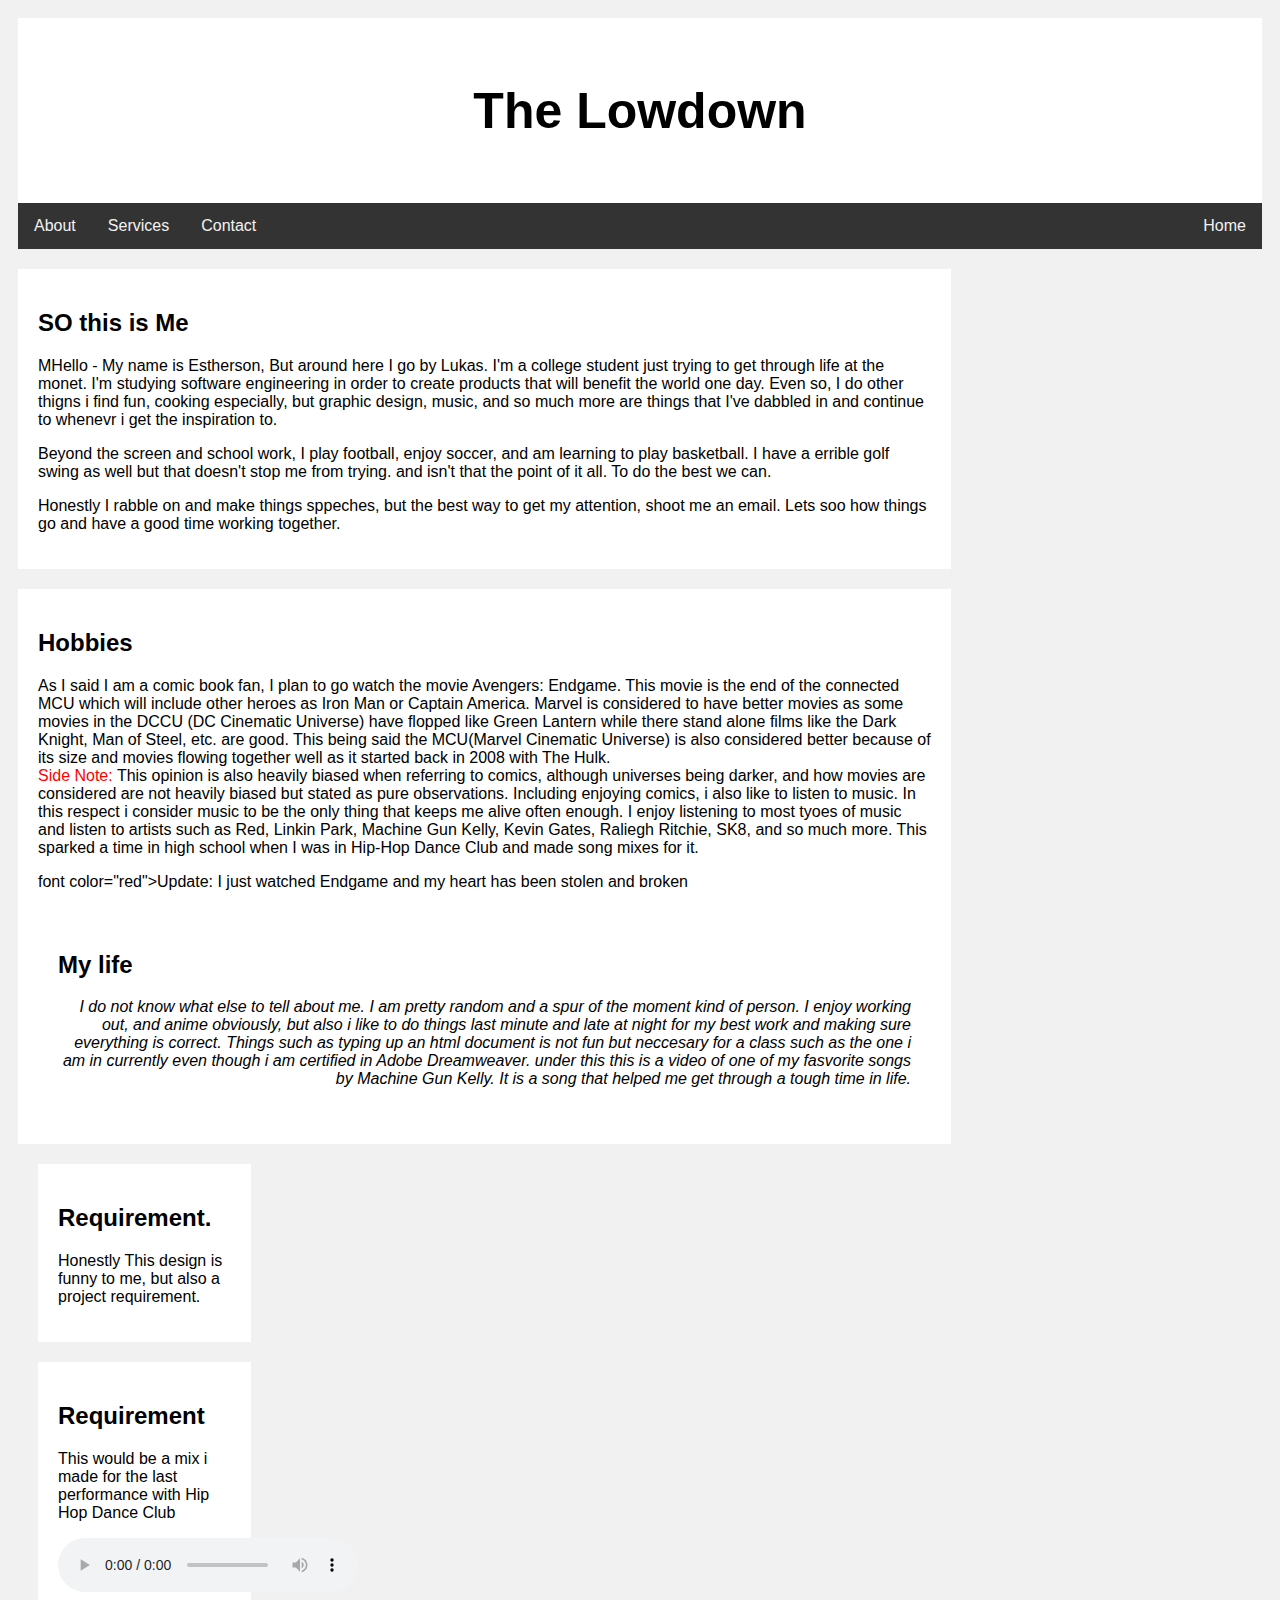
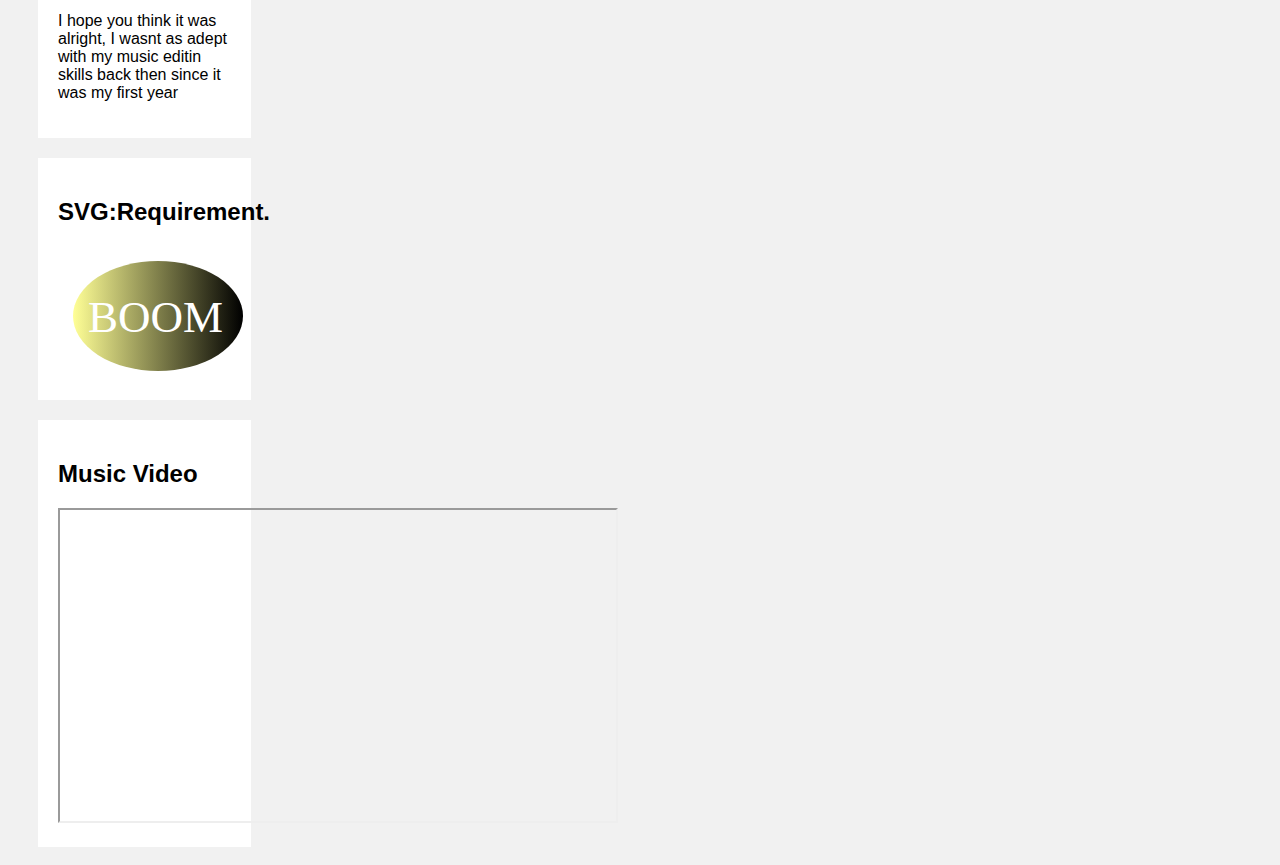
==== About.html @ 80be07c8 "Update About.html" ====
<!DOCTYPE html>
  <html>
    <head>
      <html lang="en-US">
      <meta charset="UTF-8">
	      <meta name="viewport" content="width=device-width, initial-scale=1.0">
      <title>Estherson Celestin</title>
      <link rel="stylesheet" type="text/css" href="css/style.css">
    </head>
      <body>
        <div class="header">
          <h1>The Lowdown</h1>
        </div>
        
	<div class="topnav">
          <a href="/Sentus/About.html">About</a>
	  <a href="/Sentus/skillset.html">Services</a>
          <a href="/Sentus/contact.html">Contact</a>
          <a href="/Sentus/index.html" style="float:right">Home</a>
		</div>
	
	<div class="row"> 
		<div class="leftcolumn">
   <div class="card">
      <h2>SO this is Me</h2>
	     <p> MHello - My name is Estherson, But around here I go by Lukas. I'm a college student just trying to get through
	life at the monet. I'm studying software engineering in order to create products that will benefit the world one day.
	Even so, I do other thigns i find fun, cooking especially, but graphic design, music, and so much more are things that I've
	dabbled in and continue to whenevr i get the inspiration to.
          </p>
	   <p> Beyond the screen and school work, I play football, enjoy soccer, and am learning to play basketball. I have a errible golf swing as well but that doesn't stop me from trying.
		   and isn't that the point of it all. To do the best we can.
	   </p>
	   <p> Honestly I rabble on and make things sppeches, but the best way to get my attention, shoot me an email. Lets soo how things go
		   and have a good time working together.
		   </p>
	     </div>
			 <div class="card">
		  <h2>Hobbies</h2>
          <p>As I said I am a comic book fan, I plan to go watch the movie Avengers: Endgame. This movie is the end of the connected MCU which will include other heroes 
as Iron Man or Captain America. Marvel is considered to have better movies as some movies in the DCCU (DC Cinematic Universe) have flopped
like Green Lantern while there stand alone films like the Dark Knight, Man of Steel, etc. are good. This being said the 
MCU(Marvel Cinematic Universe) is also considered better because of its size and movies flowing together well as it started back in 2008 
with The Hulk.<br/><font color="red">Side Note: </font>This opinion is also heavily biased when referring to comics, although universes 
being darker, and how movies are considered are not heavily biased but stated as pure observations. Including enjoying comics, i also 
like to listen to music. In this respect i consider music to be the only thing that keeps me alive often enough. I enjoy listening to most tyoes
of music and listen to artists such as Red, Linkin Park, Machine Gun Kelly, Kevin Gates, Raliegh Ritchie, SK8, and so much more. This
sparked a time in high school when I was in Hip-Hop Dance Club and made song mixes for it. 
          </p>
				 <p>font color="red">Update: </font> I just watched Endgame and my heart has been stolen and broken
			</p.
					 
			</div>
			<div class="card">
				<h2>My life</h2>
          <p align="right"><i>I do not know what else to tell about me. I am pretty random and a spur of the moment kind of person. I enjoy working
out, and anime obviously, but also i like to do things last minute and late at night for my best work and making sure everything 
is correct. Things such as typing up an html document is not fun but neccesary for a class such as the one i am in currently even 
though i am certified in Adobe Dreamweaver. under this this is a video of one of my fasvorite songs by Machine Gun Kelly. It is a song that helped me get through a tough time in life.</i>
          </p>
			</div>
			</div>

				 <div class="rightcolumn">
    <div class="card">
	     <h2>Requirement.</h2>
 <script>
          var c = document.getElementById("myCanvas");
          var ctx = c.getContext("2d");
          ctx.font = "40px Impact, Charcoal, sans-serif";
          ctx.strokeText("Guess Who",10,50);
        </script>
<p>Honestly This design is funny to me, but also a project requirement.</p>
    </div>
	    <div class="card">
	     <h2>Requirement</h2>
      <p>  This would be a mix i made for the last performance with Hip Hop Dance Club</p>
        <audio controls>
          <source src="/Sentus/media/Dance Mix 3.mp3" type="audio/mp3">
        </audio>
		  <p> I hope you think it was alright, I wasnt as adept with my music editin skills back then since it was my first year</p>
					 </div>
	<div class="card">
	     <h2>SVG:Requirement.</h2>
		   <svg height="130" width="500">
        <defs>
          <linearGradient id="grad1" x1="0%" y1="0%" x2="100%" y2="0%">
            <stop offset="0%" style="stop-color:rgb(255,255,150);stop-opacity:1" />
            <stop offset="100%" style="stop-color:rgb(,0,255);stop-opacity:1" />
          </linearGradient>
        </defs>
      <ellipse cx="100" cy="70" rx="85" ry="55" fill="url(#grad1)" />
        <text fill="#ffffff" font-size="45" font-family="Comic Sans MS" x="30" y="86">BOOM</text>
      </svg>
					 </div>						    
      <div class="card">
	     <h2>Music Video</h2>
        <iframe width="560" height="315" src="https://www.youtube.com/embed/Tz9xWZJhGDQ"></iframe>
           </div>
					 </div> 
</body>
  </html>
---- css/style.css ----
* {
  box-sizing: border-box;
}

body {
  font-family: Arial;
  padding: 10px;
  background: #f1f1f1;
}

/* Header/Blog Title */
.header {
  padding: 30px;
  text-align: center;
  background: white;
}

.header h1 {
  font-size: 50px;
}

/* Style the top navigation bar */
.topnav {
  overflow: hidden;
  background-color: #333;
}

/* Style the topnav links */
.topnav a {
  float: left;
  display: block;
  color: #f2f2f2;
  text-align: center;
  padding: 14px 16px;
  text-decoration: none;
}

/* Change color on hover */
.topnav a:hover {
  background-color: #ddd;
  color: black;
}
img.resize {
  max-width:50%;
  max-height:50%;
}
/* Create two unequal columns that floats next to each other */
/* Left column */
.leftcolumn {   
  float: left;
  width: 75%;
}

/* Right column */
.rightcolumn {
  float: left;
  width: 25%;
  background-color: #f1f1f1;
  padding-left: 20px;
}

/* Fake image */
.fakeimg {
  background-color: #aaa;
  width: 100%;
  padding: 20px;
}

/* Add a card effect for articles */
.card {
  background-color: white;
  padding: 20px;
  margin-top: 20px;
}

/* Clear floats after the columns */
.row:after {
  content: "";
  display: table;
  clear: both;
}

/* Footer */
.footer {
  padding: 20px;
  text-align: center;
  background: #ddd;
  margin-top: 20px;
}

/* Responsive layout - when the screen is less than 800px wide, make the two columns stack on top of each other instead of next to each other */
@media screen and (max-width: 800px) {
  .leftcolumn, .rightcolumn {   
    width: 100%;
    padding: 0;
  }
}

/* Responsive layout - when the screen is less than 400px wide, make the navigation links stack on top of each other instead of next to each other */
@media screen and (max-width: 400px) {
  .topnav a {
    float: none;
    width: 100%;
  }
}
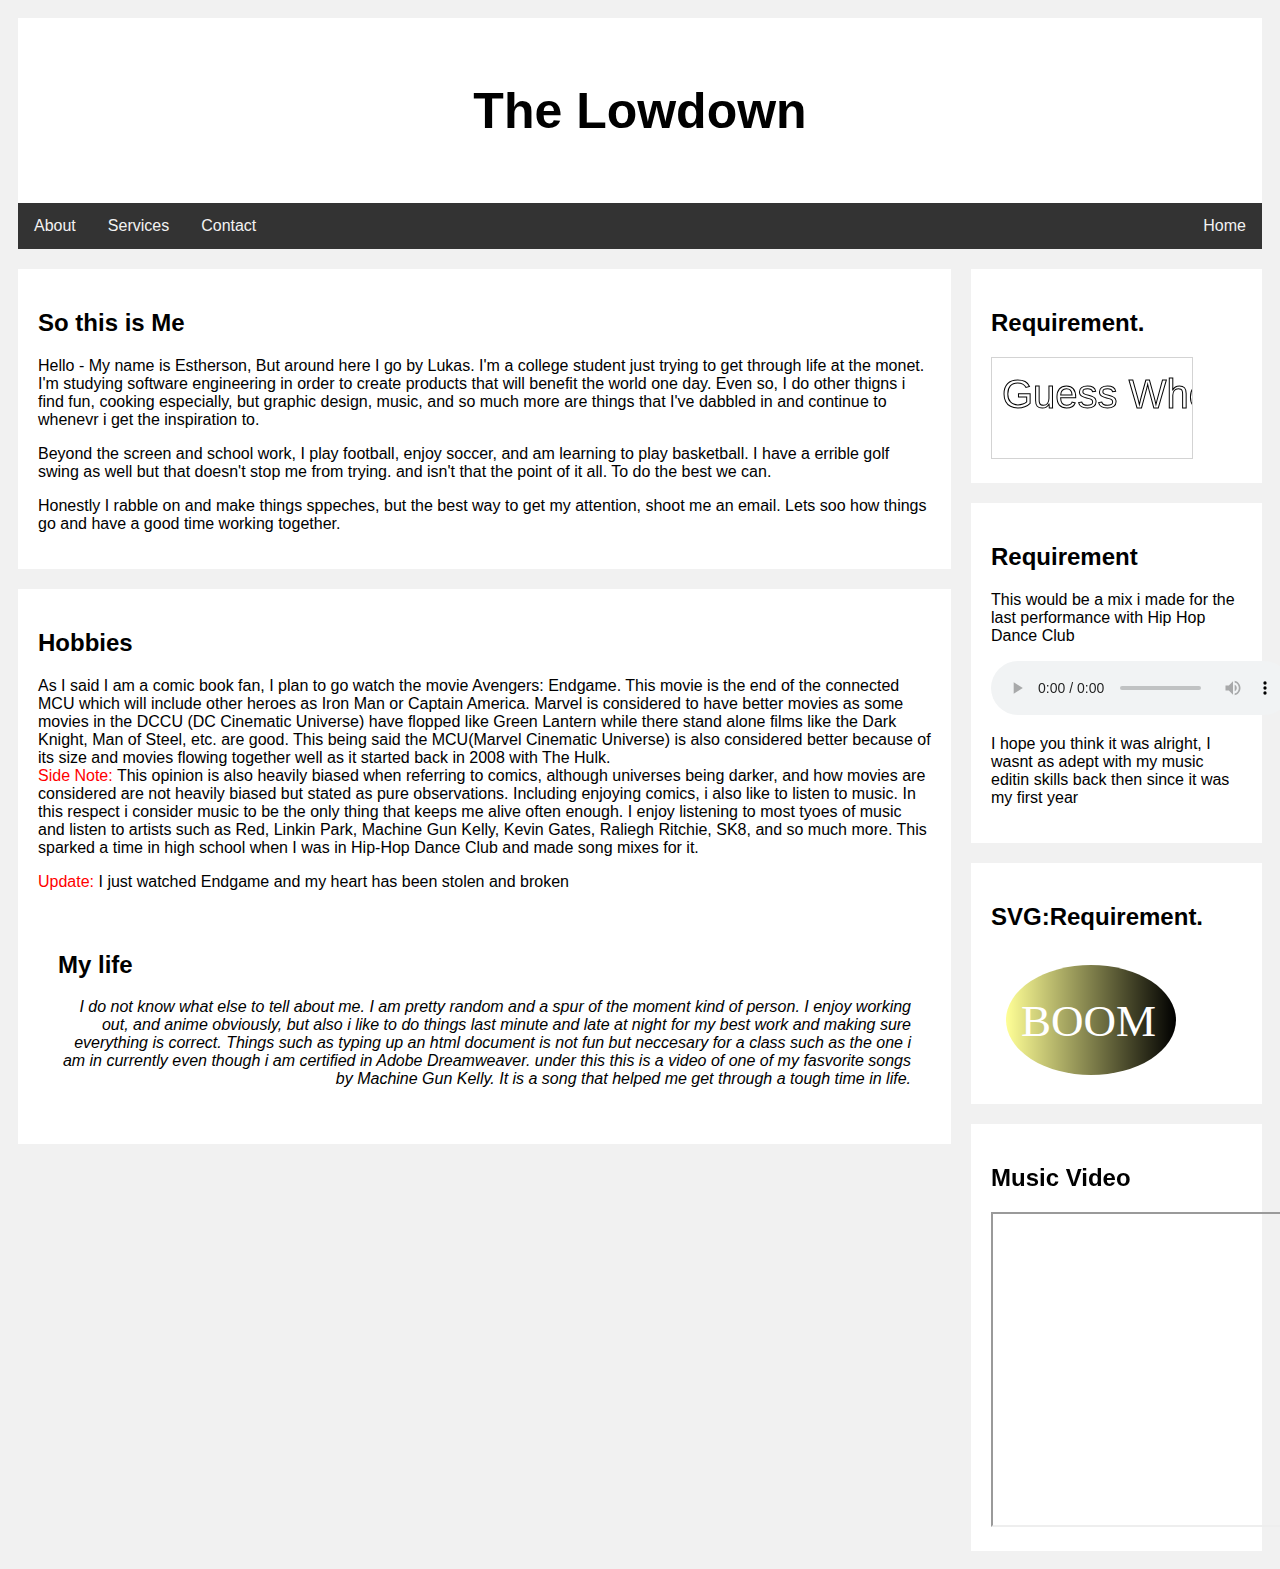
==== commit 83376695: "Update About.html" ====
--- a/About.html
+++ b/About.html
@@ -22,8 +22,8 @@
 	<div class="row"> 
 		<div class="leftcolumn">
    <div class="card">
-      <h2>SO this is Me</h2>
-	     <p> MHello - My name is Estherson, But around here I go by Lukas. I'm a college student just trying to get through
+      <h2>So this is Me</h2>
+	     <p> Hello - My name is Estherson, But around here I go by Lukas. I'm a college student just trying to get through
 	life at the monet. I'm studying software engineering in order to create products that will benefit the world one day.
 	Even so, I do other thigns i find fun, cooking especially, but graphic design, music, and so much more are things that I've
 	dabbled in and continue to whenevr i get the inspiration to.
@@ -47,7 +47,7 @@
 of music and listen to artists such as Red, Linkin Park, Machine Gun Kelly, Kevin Gates, Raliegh Ritchie, SK8, and so much more. This
 sparked a time in high school when I was in Hip-Hop Dance Club and made song mixes for it. 
           </p>
-				 <p>font color="red">Update: </font> I just watched Endgame and my heart has been stolen and broken
+				 <p><font color="red">Update: </font> I just watched Endgame and my heart has been stolen and broken
 			</p.
 					 
 			</div>
@@ -60,10 +60,12 @@
           </p>
 			</div>
 			</div>
+			</div>
 
 				 <div class="rightcolumn">
     <div class="card">
 	     <h2>Requirement.</h2>
+	    <canvas id="myCanvas" width="200" height="100" style="border:1px solid #d3d3d3;">
  <script>
           var c = document.getElementById("myCanvas");
           var ctx = c.getContext("2d");
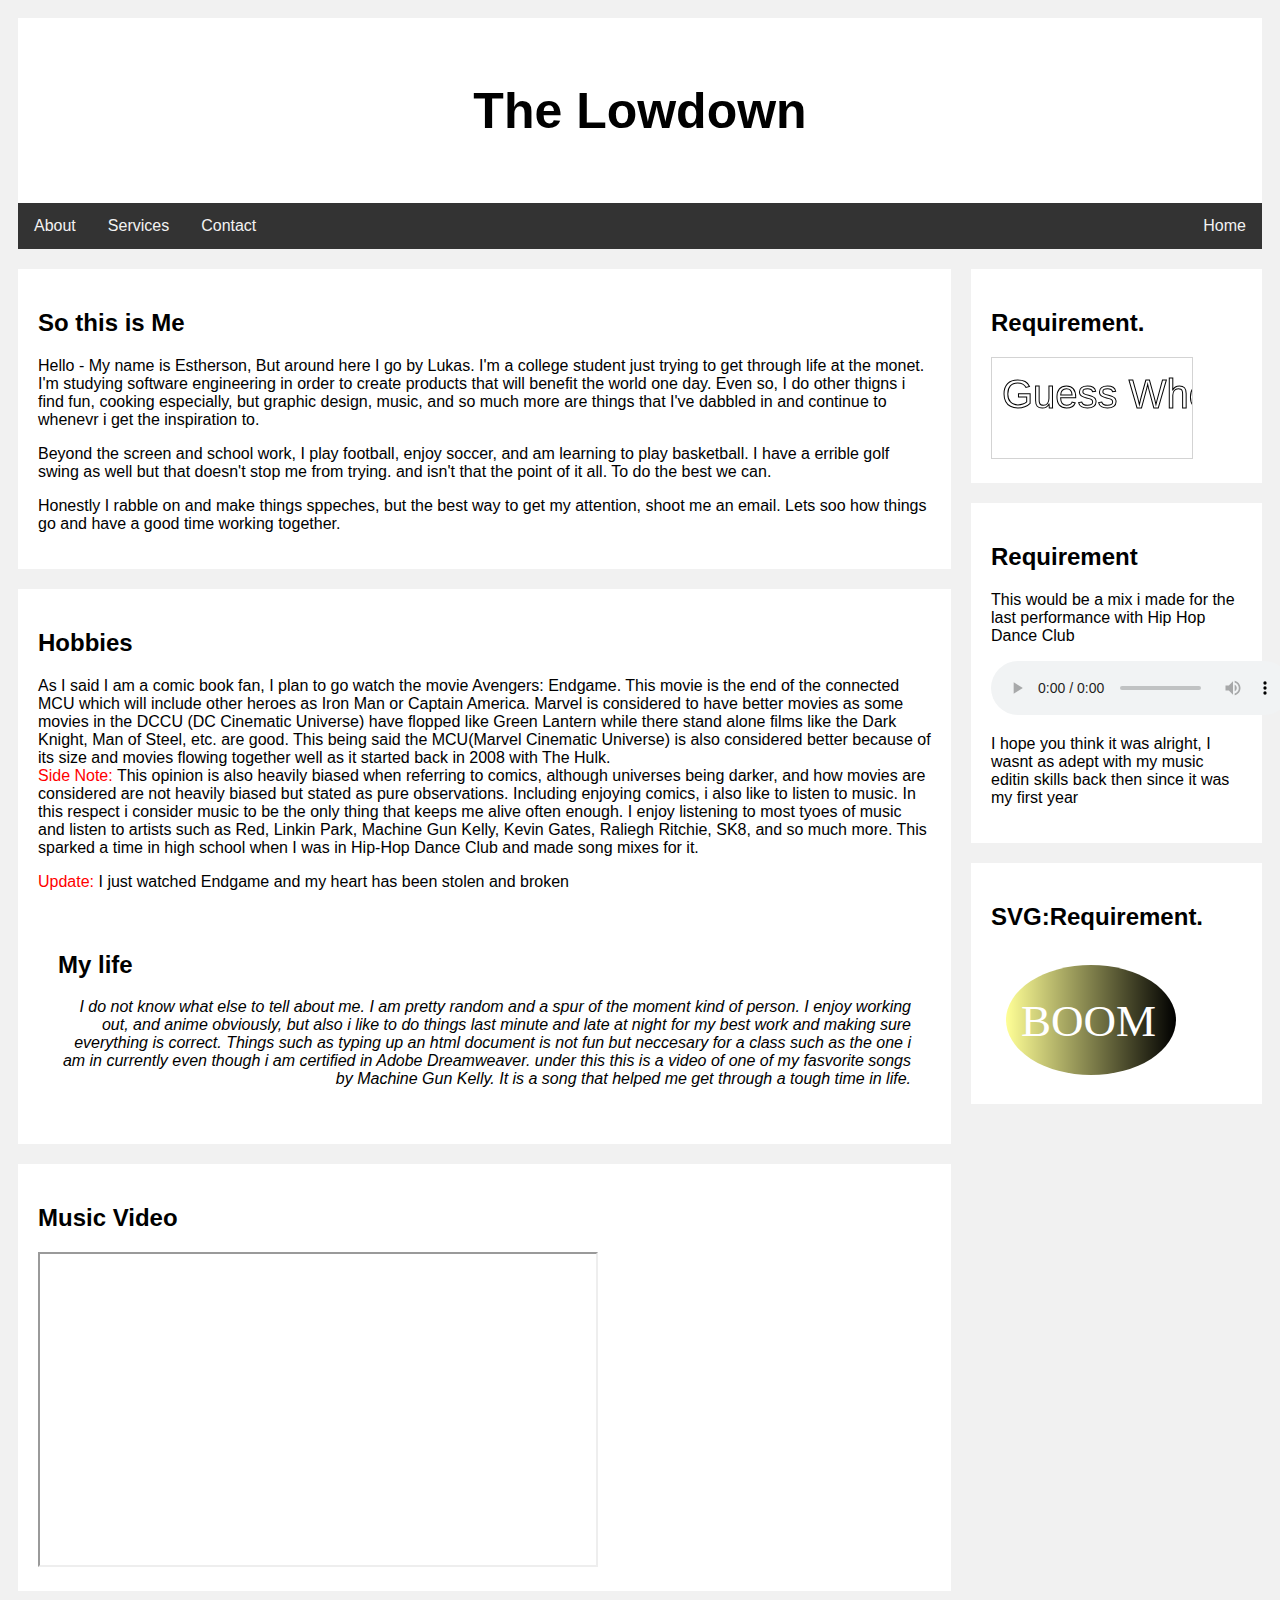
==== commit 3c05ffcf: "Update About.html" ====
--- a/About.html
+++ b/About.html
@@ -60,7 +60,11 @@
           </p>
 			</div>
 			</div>
-			</div>
+			<div class="card">
+	     <h2>Music Video</h2>
+        <iframe width="560" height="315" src="https://www.youtube.com/embed/Tz9xWZJhGDQ"></iframe>
+           </div>
+		</div>
 
 				 <div class="rightcolumn">
     <div class="card">
@@ -95,10 +99,6 @@
         <text fill="#ffffff" font-size="45" font-family="Comic Sans MS" x="30" y="86">BOOM</text>
       </svg>
 					 </div>						    
-      <div class="card">
-	     <h2>Music Video</h2>
-        <iframe width="560" height="315" src="https://www.youtube.com/embed/Tz9xWZJhGDQ"></iframe>
-           </div>
 					 </div> 
 </body>
   </html>		
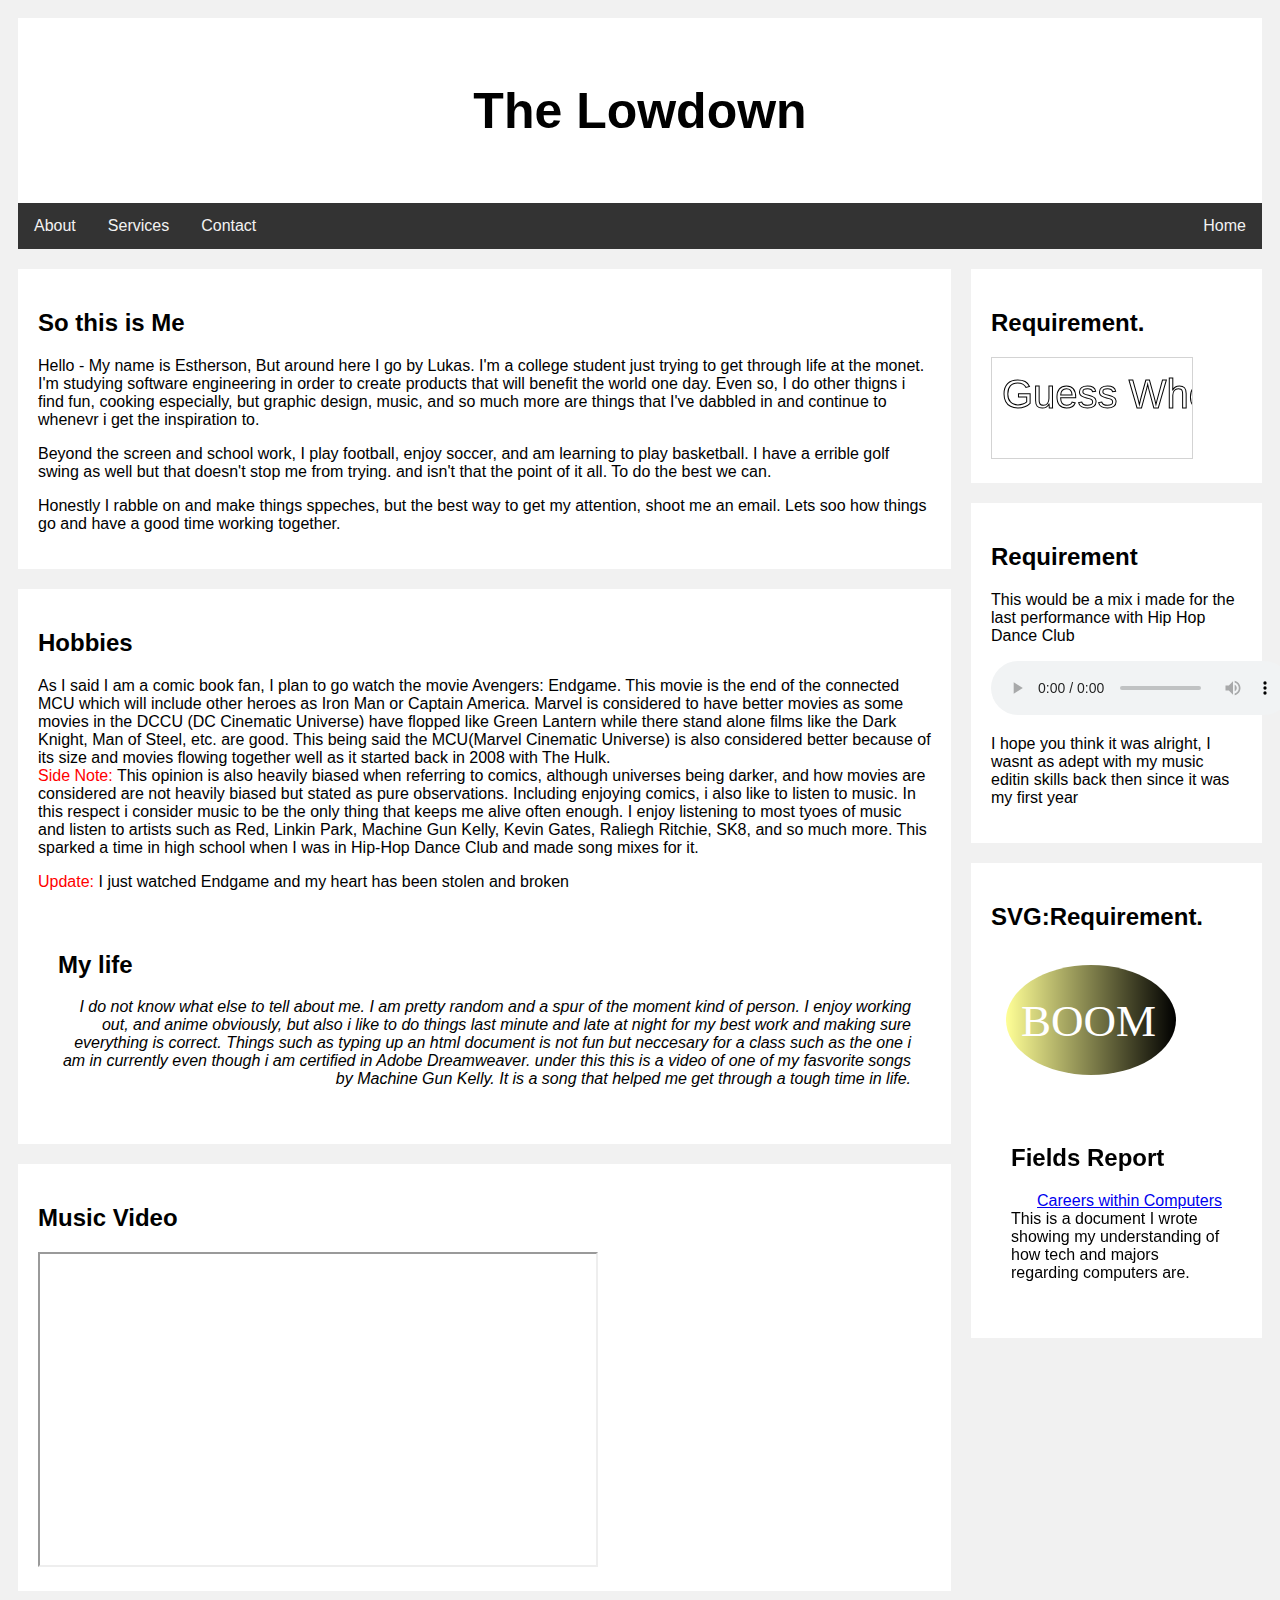
==== commit 58154200: "Update About.html" ====
--- a/About.html
+++ b/About.html
@@ -98,7 +98,12 @@
       <ellipse cx="100" cy="70" rx="85" ry="55" fill="url(#grad1)" />
         <text fill="#ffffff" font-size="45" font-family="Comic Sans MS" x="30" y="86">BOOM</text>
       </svg>
-					 </div>						    
+		<div class="card">
+	     <h2>Fields Report</h2>
+		<a href="/Sentus/media/Careers within Computers.pdf" style="float:right">Careers within Computers</a>
+			 <p>This is a document I wrote showing my understanding of how tech and majors regarding computers are.</p>
+					 </div>	
+		</div>	
 					 </div> 
 </body>
   </html>		
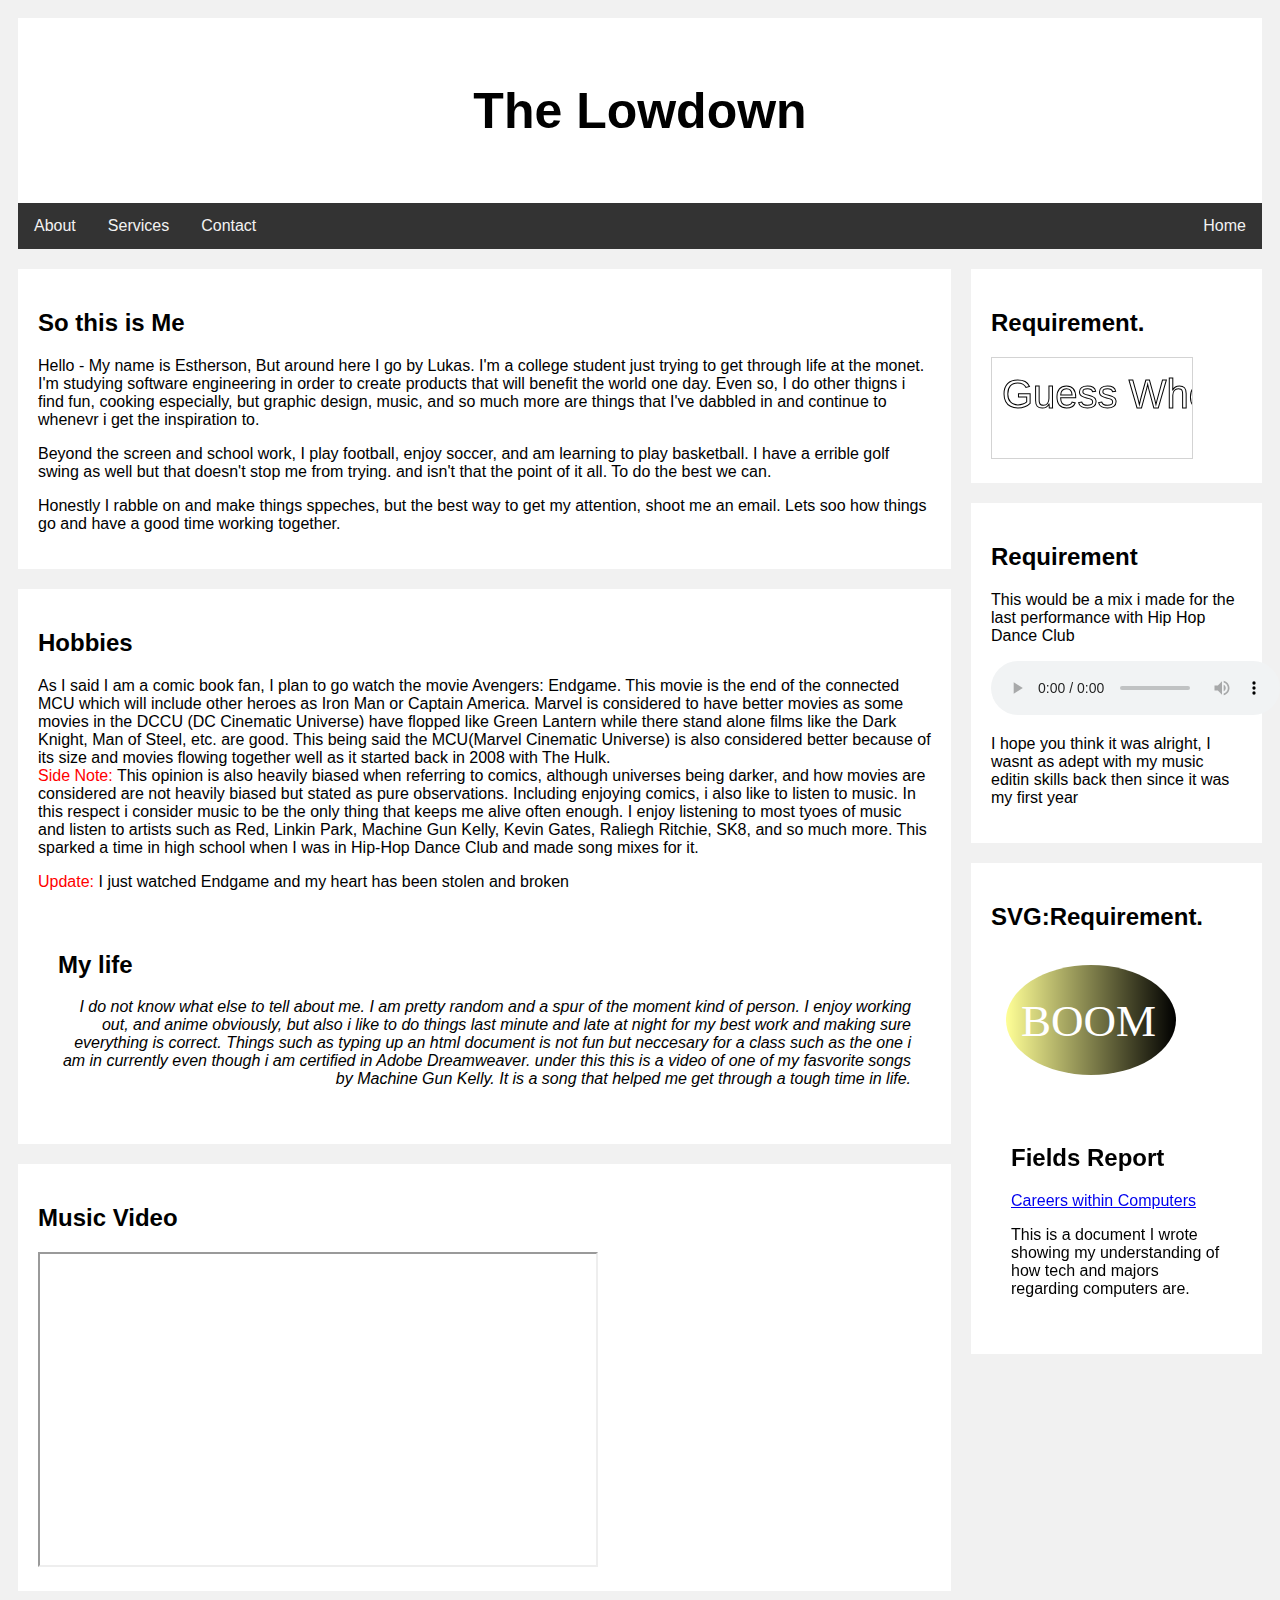
==== commit 01d625ae: "Update About.html" ====
--- a/About.html
+++ b/About.html
@@ -100,7 +100,7 @@
       </svg>
 		<div class="card">
 	     <h2>Fields Report</h2>
-		<a href="/Sentus/media/Careers within Computers.pdf" style="float:right">Careers within Computers</a>
+		<a href="/Sentus/media/Careers within Computers.pdf">Careers within Computers</a>
 			 <p>This is a document I wrote showing my understanding of how tech and majors regarding computers are.</p>
 					 </div>	
 		</div>	
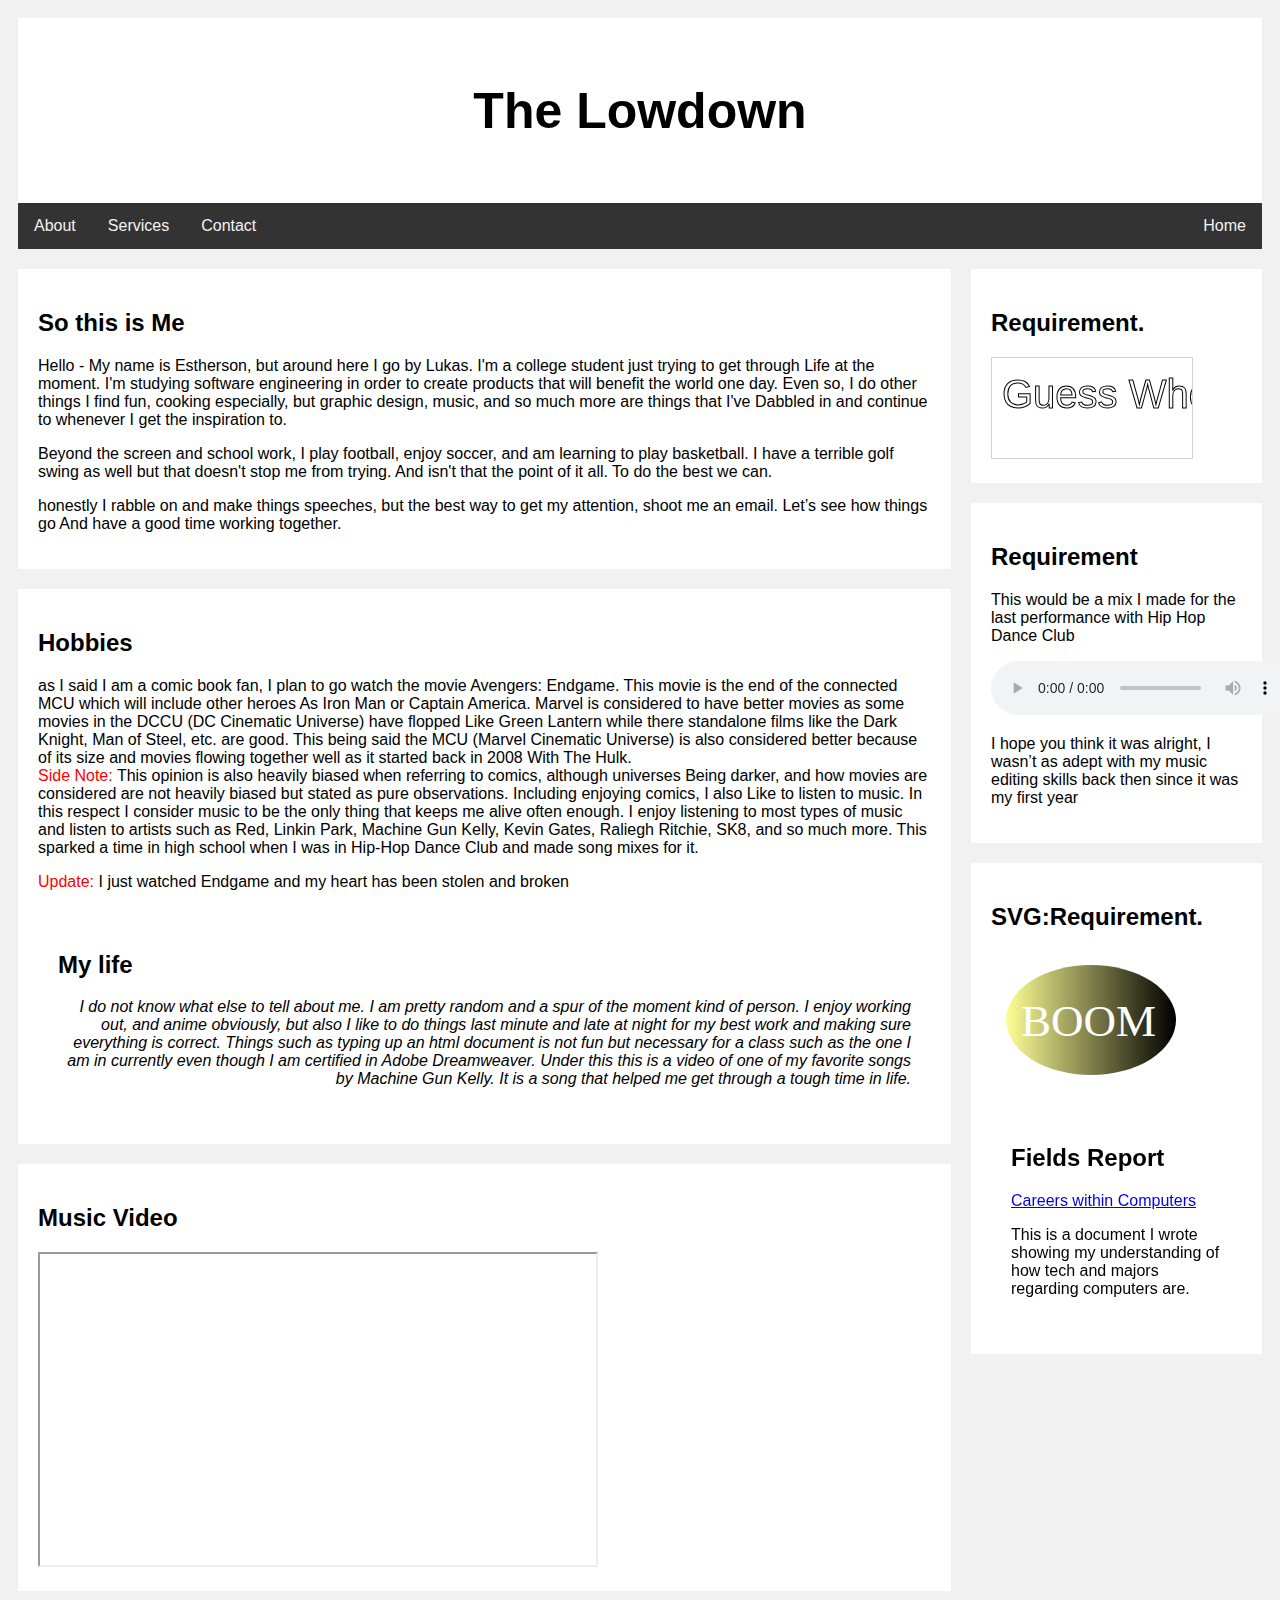
==== commit fb5aae4b: "Update About.html" ====
--- a/About.html
+++ b/About.html
@@ -23,27 +23,27 @@
 		<div class="leftcolumn">
    <div class="card">
       <h2>So this is Me</h2>
-	     <p> Hello - My name is Estherson, But around here I go by Lukas. I'm a college student just trying to get through
-	life at the monet. I'm studying software engineering in order to create products that will benefit the world one day.
-	Even so, I do other thigns i find fun, cooking especially, but graphic design, music, and so much more are things that I've
-	dabbled in and continue to whenevr i get the inspiration to.
+	     <p> Hello - My name is Estherson, but around here I go by Lukas. I'm a college student just trying to get through
+	Life at the moment. I'm studying software engineering in order to create products that will benefit the world one day.
+	Even so, I do other things I find fun, cooking especially, but graphic design, music, and so much more are things that I've
+	Dabbled in and continue to whenever I get the inspiration to.
           </p>
-	   <p> Beyond the screen and school work, I play football, enjoy soccer, and am learning to play basketball. I have a errible golf swing as well but that doesn't stop me from trying.
-		   and isn't that the point of it all. To do the best we can.
+	   <p> Beyond the screen and school work, I play football, enjoy soccer, and am learning to play basketball. I have a terrible golf swing as well but that doesn't stop me from trying.
+		   And isn't that the point of it all. To do the best we can.
 	   </p>
-	   <p> Honestly I rabble on and make things sppeches, but the best way to get my attention, shoot me an email. Lets soo how things go
-		   and have a good time working together.
+	   <p> honestly I rabble on and make things speeches, but the best way to get my attention, shoot me an email. Let’s see how things go
+		   And have a good time working together.
 		   </p>
 	     </div>
 			 <div class="card">
 		  <h2>Hobbies</h2>
-          <p>As I said I am a comic book fan, I plan to go watch the movie Avengers: Endgame. This movie is the end of the connected MCU which will include other heroes 
-as Iron Man or Captain America. Marvel is considered to have better movies as some movies in the DCCU (DC Cinematic Universe) have flopped
-like Green Lantern while there stand alone films like the Dark Knight, Man of Steel, etc. are good. This being said the 
-MCU(Marvel Cinematic Universe) is also considered better because of its size and movies flowing together well as it started back in 2008 
-with The Hulk.<br/><font color="red">Side Note: </font>This opinion is also heavily biased when referring to comics, although universes 
-being darker, and how movies are considered are not heavily biased but stated as pure observations. Including enjoying comics, i also 
-like to listen to music. In this respect i consider music to be the only thing that keeps me alive often enough. I enjoy listening to most tyoes
+          <p>as I said I am a comic book fan, I plan to go watch the movie Avengers: Endgame. This movie is the end of the connected MCU which will include other heroes 
+As Iron Man or Captain America. Marvel is considered to have better movies as some movies in the DCCU (DC Cinematic Universe) have flopped
+Like Green Lantern while there standalone films like the Dark Knight, Man of Steel, etc. are good. This being said the 
+MCU (Marvel Cinematic Universe) is also considered better because of its size and movies flowing together well as it started back in 2008 
+With The Hulk.<br/><font color="red">Side Note: </font>This opinion is also heavily biased when referring to comics, although universes 
+Being darker, and how movies are considered are not heavily biased but stated as pure observations. Including enjoying comics, I also 
+Like to listen to music. In this respect I consider music to be the only thing that keeps me alive often enough. I enjoy listening to most types
 of music and listen to artists such as Red, Linkin Park, Machine Gun Kelly, Kevin Gates, Raliegh Ritchie, SK8, and so much more. This
 sparked a time in high school when I was in Hip-Hop Dance Club and made song mixes for it. 
           </p>
@@ -54,9 +54,9 @@
 			<div class="card">
 				<h2>My life</h2>
           <p align="right"><i>I do not know what else to tell about me. I am pretty random and a spur of the moment kind of person. I enjoy working
-out, and anime obviously, but also i like to do things last minute and late at night for my best work and making sure everything 
-is correct. Things such as typing up an html document is not fun but neccesary for a class such as the one i am in currently even 
-though i am certified in Adobe Dreamweaver. under this this is a video of one of my fasvorite songs by Machine Gun Kelly. It is a song that helped me get through a tough time in life.</i>
+out, and anime obviously, but also I like to do things last minute and late at night for my best work and making sure everything 
+is correct. Things such as typing up an html document is not fun but necessary for a class such as the one I am in currently even 
+though I am certified in Adobe Dreamweaver. Under this this is a video of one of my favorite songs by Machine Gun Kelly. It is a song that helped me get through a tough time in life.</i>
           </p>
 			</div>
 			</div>
@@ -76,15 +76,15 @@
           ctx.font = "40px Impact, Charcoal, sans-serif";
           ctx.strokeText("Guess Who",10,50);
         </script>
-<p>Honestly This design is funny to me, but also a project requirement.</p>
+<p>Honestly, this design is funny to me, but also a project requirement.</p>
     </div>
 	    <div class="card">
 	     <h2>Requirement</h2>
-      <p>  This would be a mix i made for the last performance with Hip Hop Dance Club</p>
+      <p>  This would be a mix I made for the last performance with Hip Hop Dance Club</p>
         <audio controls>
           <source src="/Sentus/media/Dance Mix 3.mp3" type="audio/mp3">
         </audio>
-		  <p> I hope you think it was alright, I wasnt as adept with my music editin skills back then since it was my first year</p>
+		  <p> I hope you think it was alright, I wasn’t as adept with my music editing skills back then since it was my first year</p>
 					 </div>
 	<div class="card">
 	     <h2>SVG:Requirement.</h2>
@@ -106,4 +106,3 @@
 		</div>	
 					 </div> 
 </body>
-  </html>		
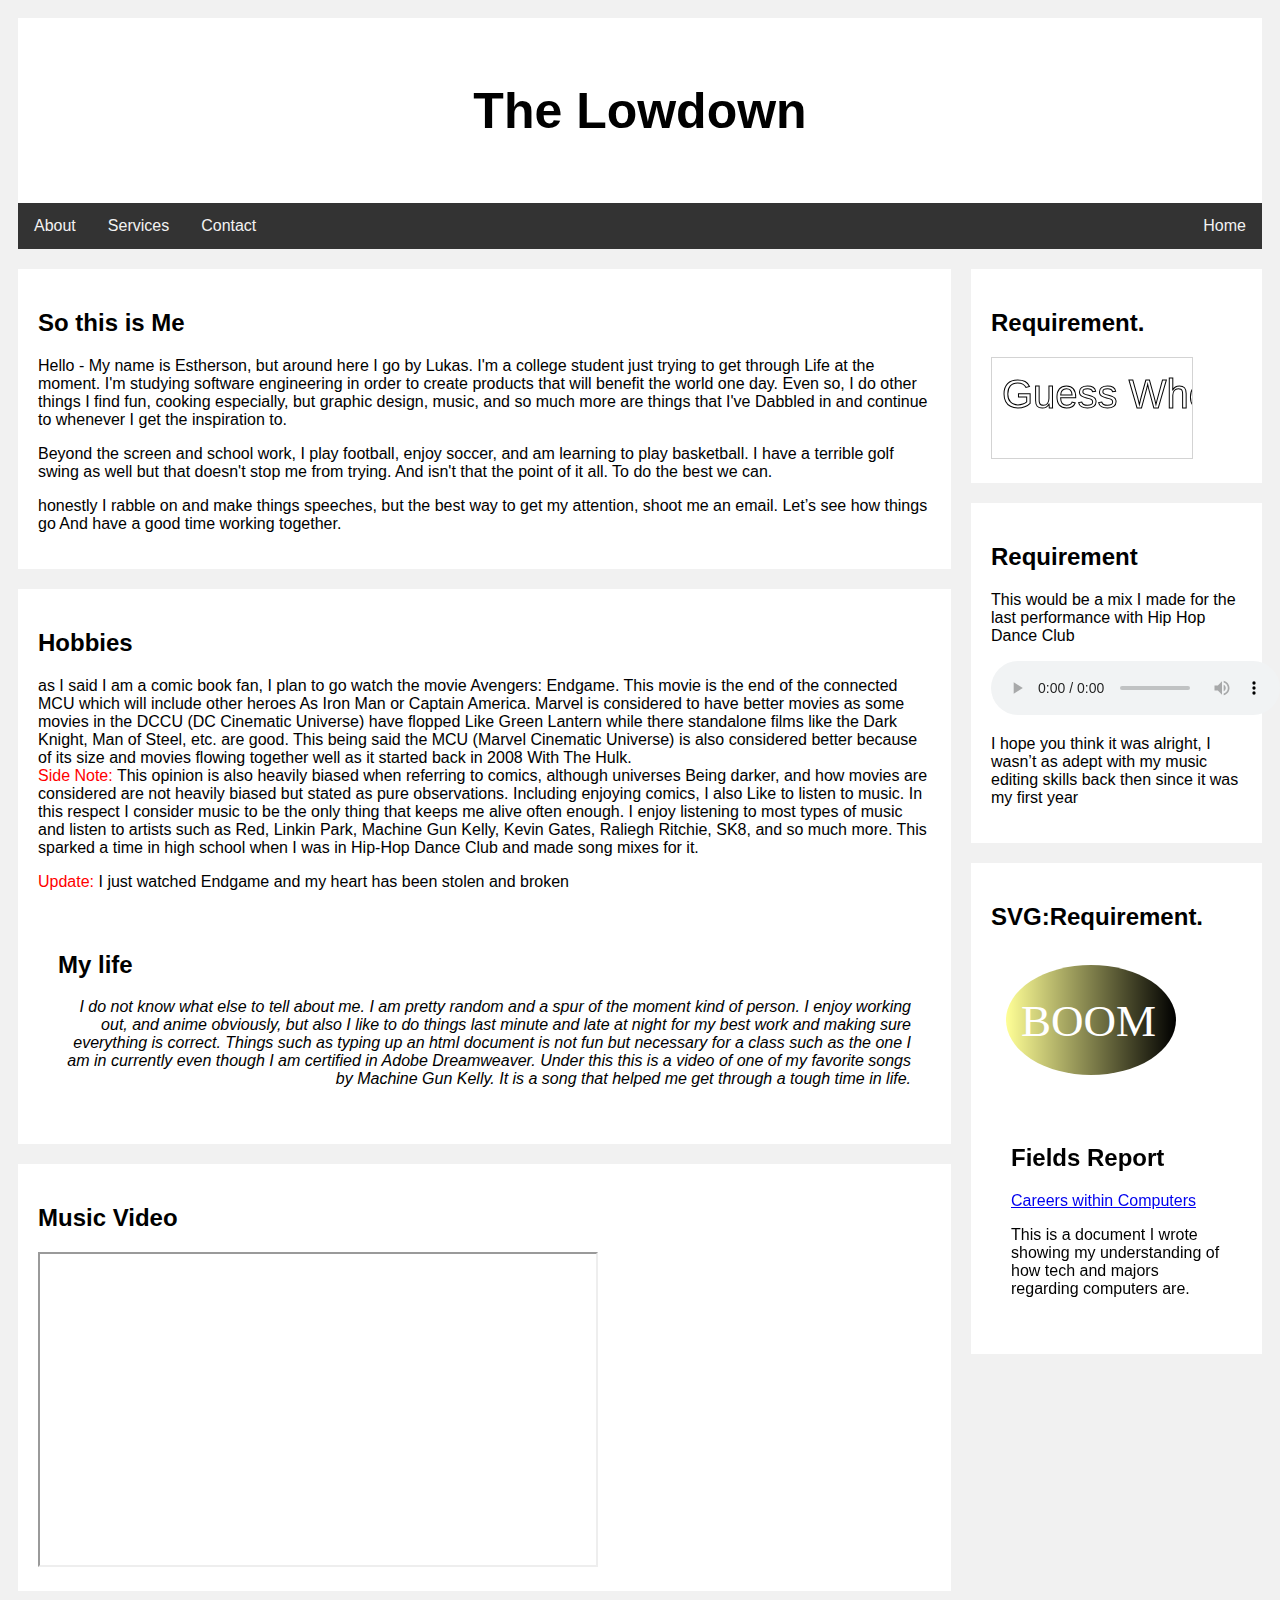
==== commit 074272c7: "Update About.html" ====
--- a/About.html
+++ b/About.html
@@ -106,3 +106,4 @@
 		</div>	
 					 </div> 
 </body>
+		  </html>		
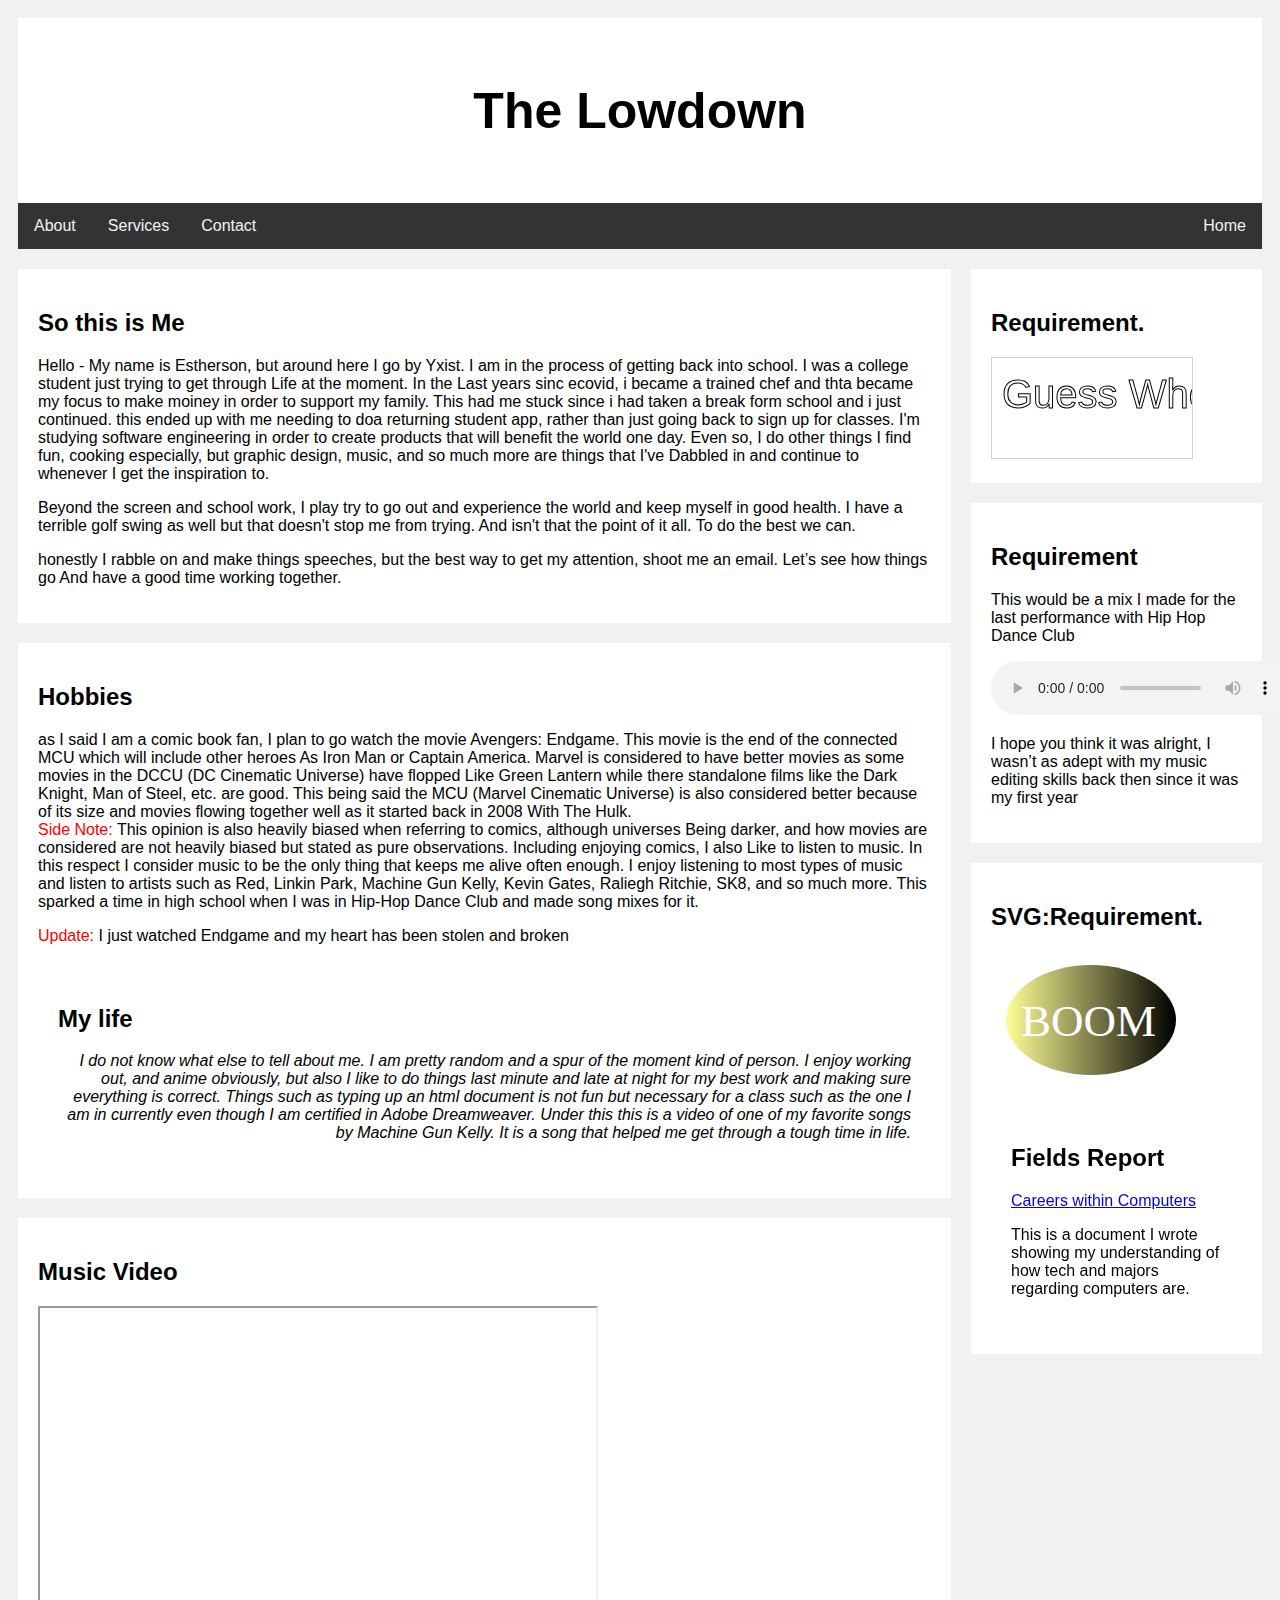
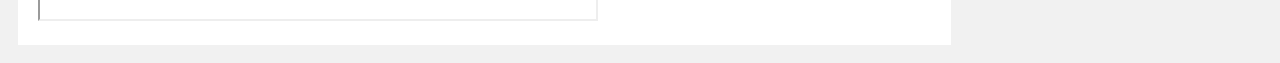
==== commit f270e477: "Update About.html" ====
--- a/About.html
+++ b/About.html
@@ -23,12 +23,13 @@
 		<div class="leftcolumn">
    <div class="card">
       <h2>So this is Me</h2>
-	     <p> Hello - My name is Estherson, but around here I go by Lukas. I'm a college student just trying to get through
-	Life at the moment. I'm studying software engineering in order to create products that will benefit the world one day.
+	     <p> Hello - My name is Estherson, but around here I go by Yxist. I am in the process of getting back into school. I was a college student just trying to get through
+	Life at the moment. In the Last years sinc ecovid, i became a trained chef and thta became my focus to make moiney in order to support my family. This had me stuck since i had taken a break form school and i just continued. 
+	this ended up with me needing to doa returning student app, rather than just going back to sign up for classes. I'm studying software engineering in order to create products that will benefit the world one day.
 	Even so, I do other things I find fun, cooking especially, but graphic design, music, and so much more are things that I've
 	Dabbled in and continue to whenever I get the inspiration to.
           </p>
-	   <p> Beyond the screen and school work, I play football, enjoy soccer, and am learning to play basketball. I have a terrible golf swing as well but that doesn't stop me from trying.
+	   <p> Beyond the screen and school work, I play try to go out and experience the world and keep myself in good health. I have a terrible golf swing as well but that doesn't stop me from trying.
 		   And isn't that the point of it all. To do the best we can.
 	   </p>
 	   <p> honestly I rabble on and make things speeches, but the best way to get my attention, shoot me an email. Let’s see how things go
